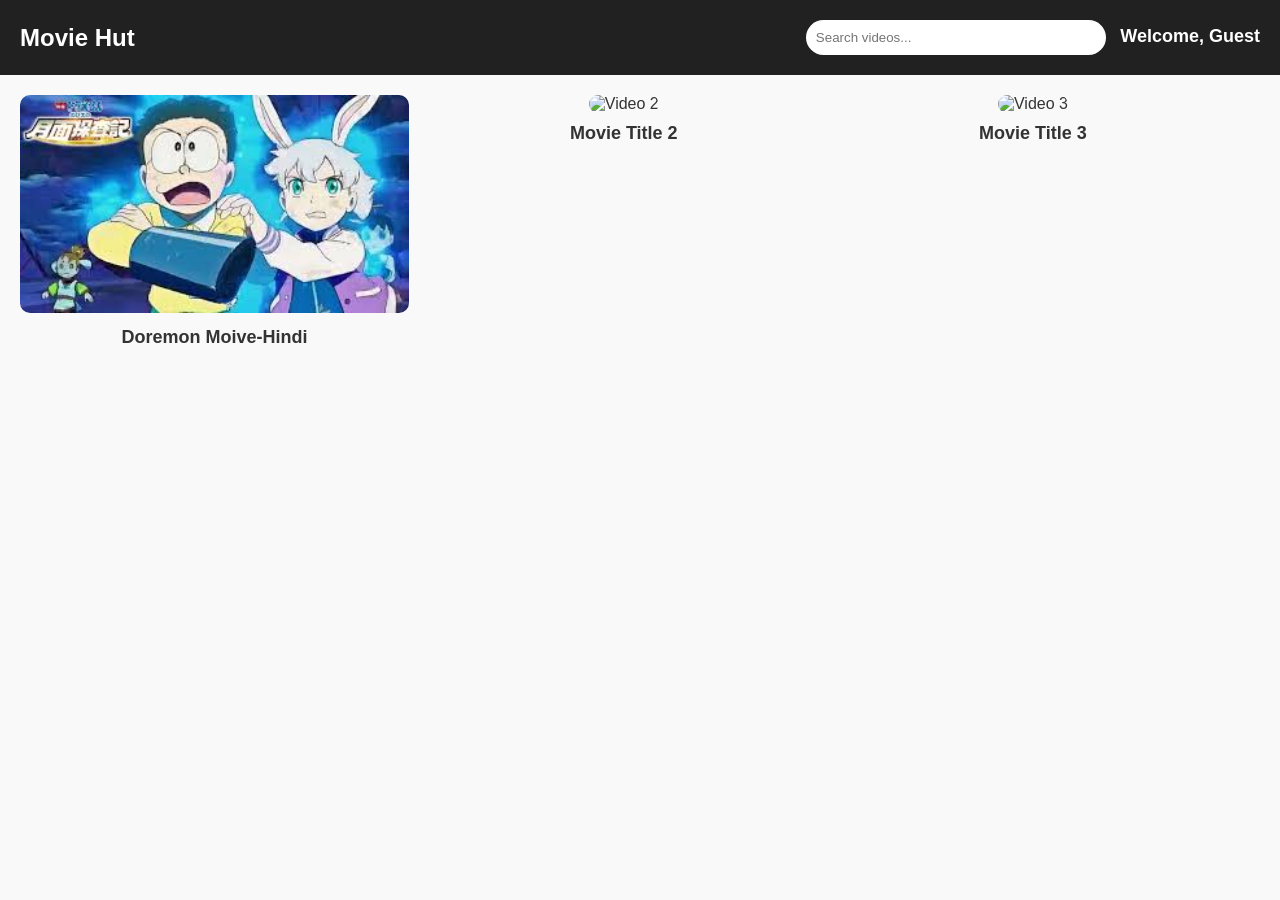
==== Movie Hut/index.html @ bdbab692 "Add files via upload" ====
<!DOCTYPE html>
<html lang="en">
<head>
    <meta charset="UTF-8">
    <meta name="viewport" content="width=device-width, initial-scale=1.0">
    <title>Movie Hut - Home</title>
    <link rel="stylesheet" href="styles.css">
</head>
<body>
    <header>
        <div class="logo">Movie Hut</div>
        <div class="search-container">
            <input type="text" id="search" placeholder="Search videos..." class="search-bar">
            <span class="user-name" id="user-name">Welcome, Guest</span> <!-- Placeholder for the user's name -->
        </div>
    </header>

    <main>
        <section id="video-list" class="video-list">
            <!-- Sample video thumbnails and titles -->
            <div class="video" onclick="playVideo('video1')">
                <img src="images.jpeg" alt="Video 1">
                <h3>Doremon Moive-Hindi</h3>
            </div>
            <div class="video" onclick="playVideo('video2')">
                <img src="thumbnail2.jpg" alt="Video 2">
                <h3>Movie Title 2</h3>
            </div>
            <div class="video" onclick="playVideo('video3')">
                <img src="thumbnail3.jpg" alt="Video 3">
                <h3>Movie Title 3</h3>
            </div>
        </section>
    </main>

    <script src="app.js"></script>
    <script>
        // On page load, fetch the username from localStorage
        window.onload = function () {
            const userName = localStorage.getItem("userName"); // Retrieve username from localStorage

            if (userName) {
                // If the user is logged in, display their name
                document.getElementById("user-name").textContent = `Welcome, ${userName}`;
            } else {
                // If no user is logged in, display "Guest"
                document.getElementById("user-name").textContent = "Welcome, Guest";
            }
        };
    </script>
</body>
</html>
---- Movie Hut/styles.css ----
/* General Reset */
* {
    margin: 0;
    padding: 0;
    box-sizing: border-box;
}

body {
    font-family: Arial, sans-serif;
    background-color: #f9f9f9;
    color: #333;
}

/* Header */
header {
    display: flex;
    justify-content: space-between;
    align-items: center;
    padding: 20px;
    background-color: #212121;
    color: white;
}

header .logo {
    font-size: 24px;
    font-weight: bold;
}

header .search-bar {
    padding: 10px;
    border: none;
    border-radius: 20px;
    width: 300px;
}

/* Main Content */
main {
    padding: 20px;
}

.video-list {
    display: flex;
    flex-wrap: wrap;
    gap: 20px;
}

.video {
    width: calc(33% - 20px);
    cursor: pointer;
    text-align: center;
}

.video img {
    width: 100%;
    height: auto;
    border-radius: 10px;
}

.video h3 {
    margin-top: 10px;
    font-size: 18px;
}

/* Video Player Page */
.video-player {
    text-align: center;
    padding: 20px;
}

.video-player video {
    width: 80%;
    max-width: 800px;
    margin-bottom: 20px;
}

video + h2 {
    font-size: 24px;
    margin-top: 10px;
}

/* Responsiveness */
@media screen and (max-width: 768px) {
    .video {
        width: calc(50% - 20px);
    }
}

@media screen and (max-width: 480px) {
    .video {
        width: 100%;
    }

    .search-bar {
        width: 200px;
    }
}

.user-name {
    font-size: 18px;
    color: #fff;
    margin-left: 10px;
    font-weight: bold;
}
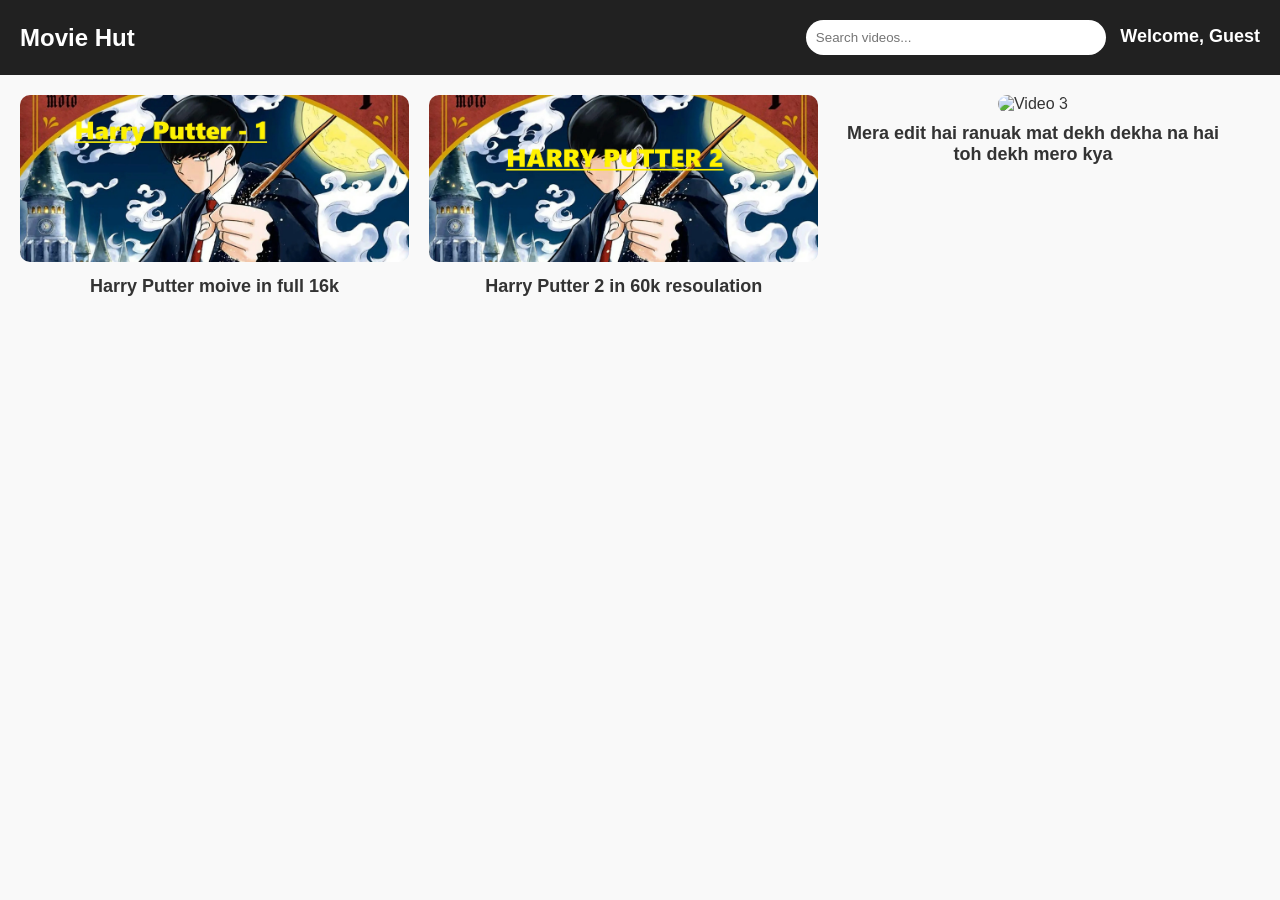
==== commit bfed0b1e: "Update index.html" ====
--- a/Movie Hut/index.html
+++ b/Movie Hut/index.html
@@ -19,16 +19,16 @@
         <section id="video-list" class="video-list">
             <!-- Sample video thumbnails and titles -->
             <div class="video" onclick="playVideo('video1')">
-                <img src="images.jpeg" alt="Video 1">
-                <h3>Doremon Moive-Hindi</h3>
+                <img src="horimiya 1.jpg" alt="Video 1">
+                <h3>Harry Putter moive in full 16k</h3>
             </div>
             <div class="video" onclick="playVideo('video2')">
-                <img src="thumbnail2.jpg" alt="Video 2">
-                <h3>Movie Title 2</h3>
+                <img src="horimiya 2.png" alt="Video 2">
+                <h3>Harry Putter 2 in 60k resoulation</h3>
             </div>
             <div class="video" onclick="playVideo('video3')">
                 <img src="thumbnail3.jpg" alt="Video 3">
-                <h3>Movie Title 3</h3>
+                <h3>Mera edit hai ranuak mat dekh dekha na hai toh dekh mero kya</h3>
             </div>
         </section>
     </main>
